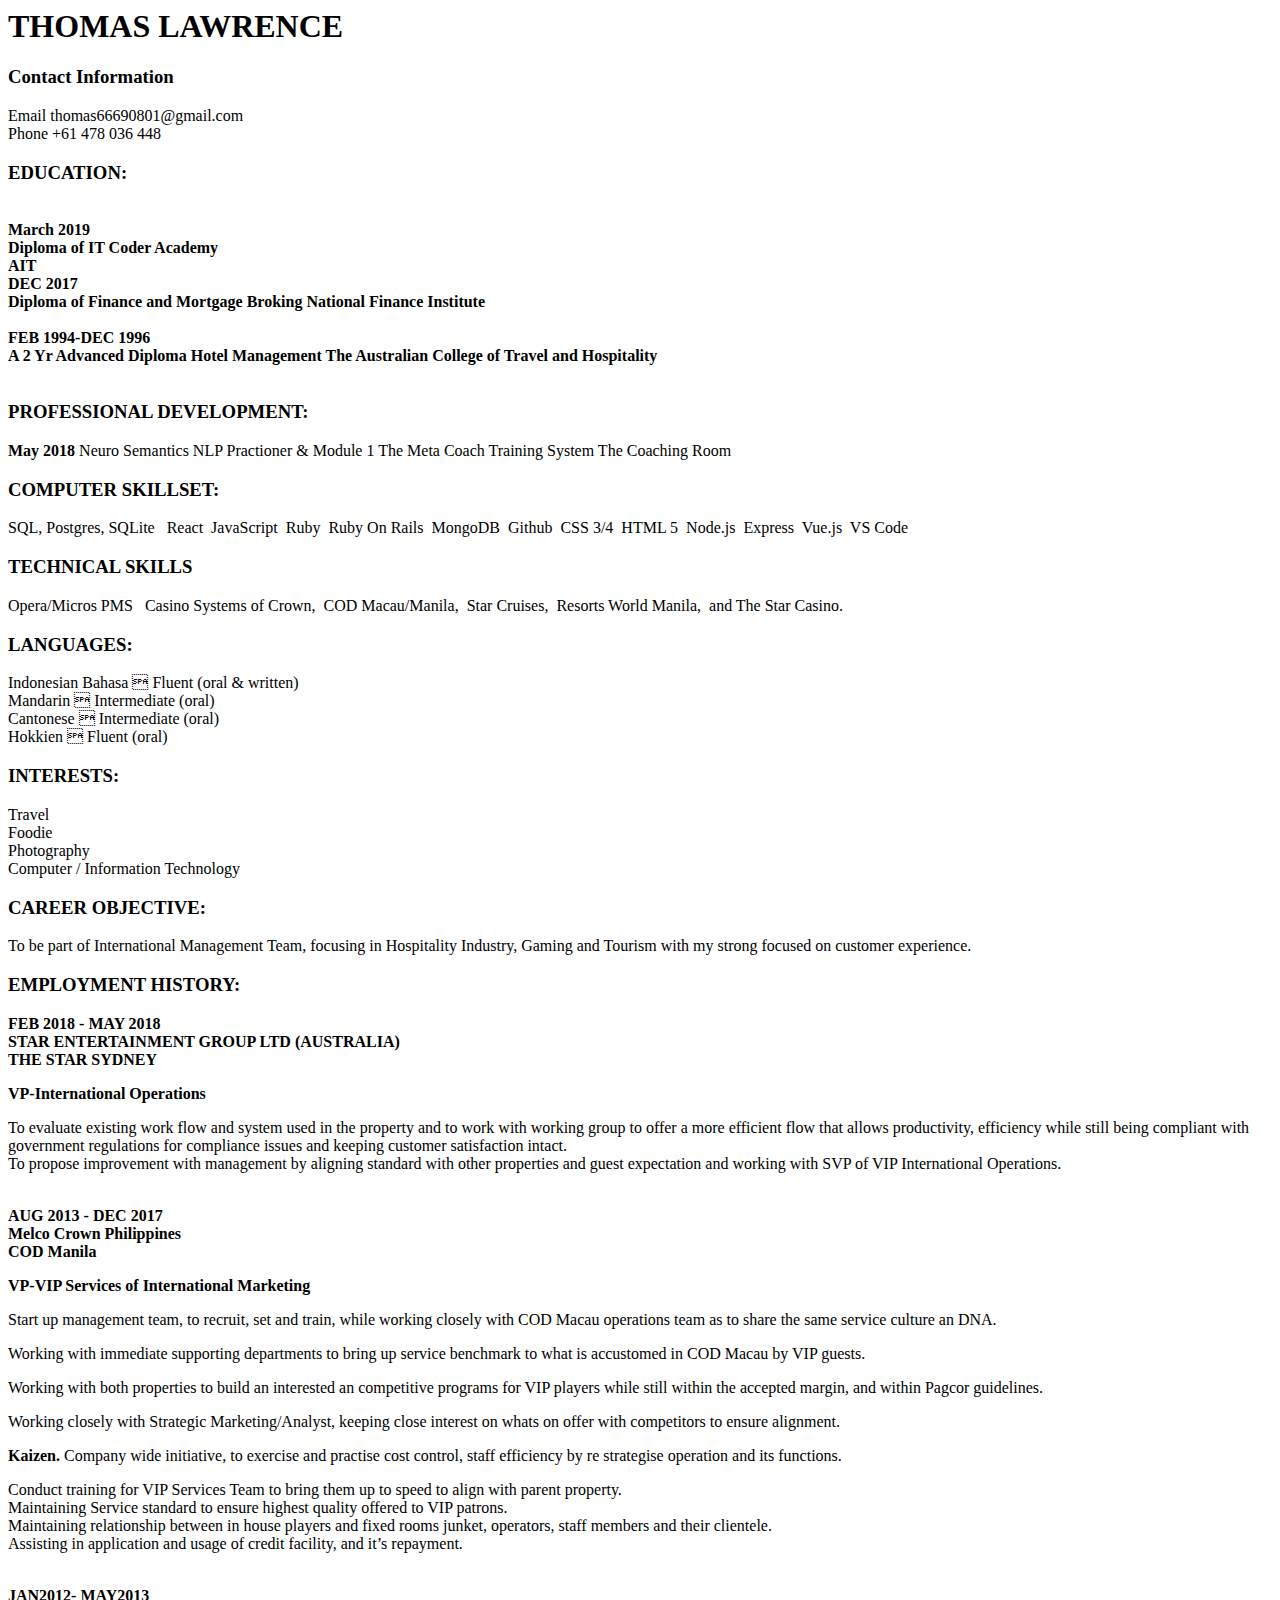
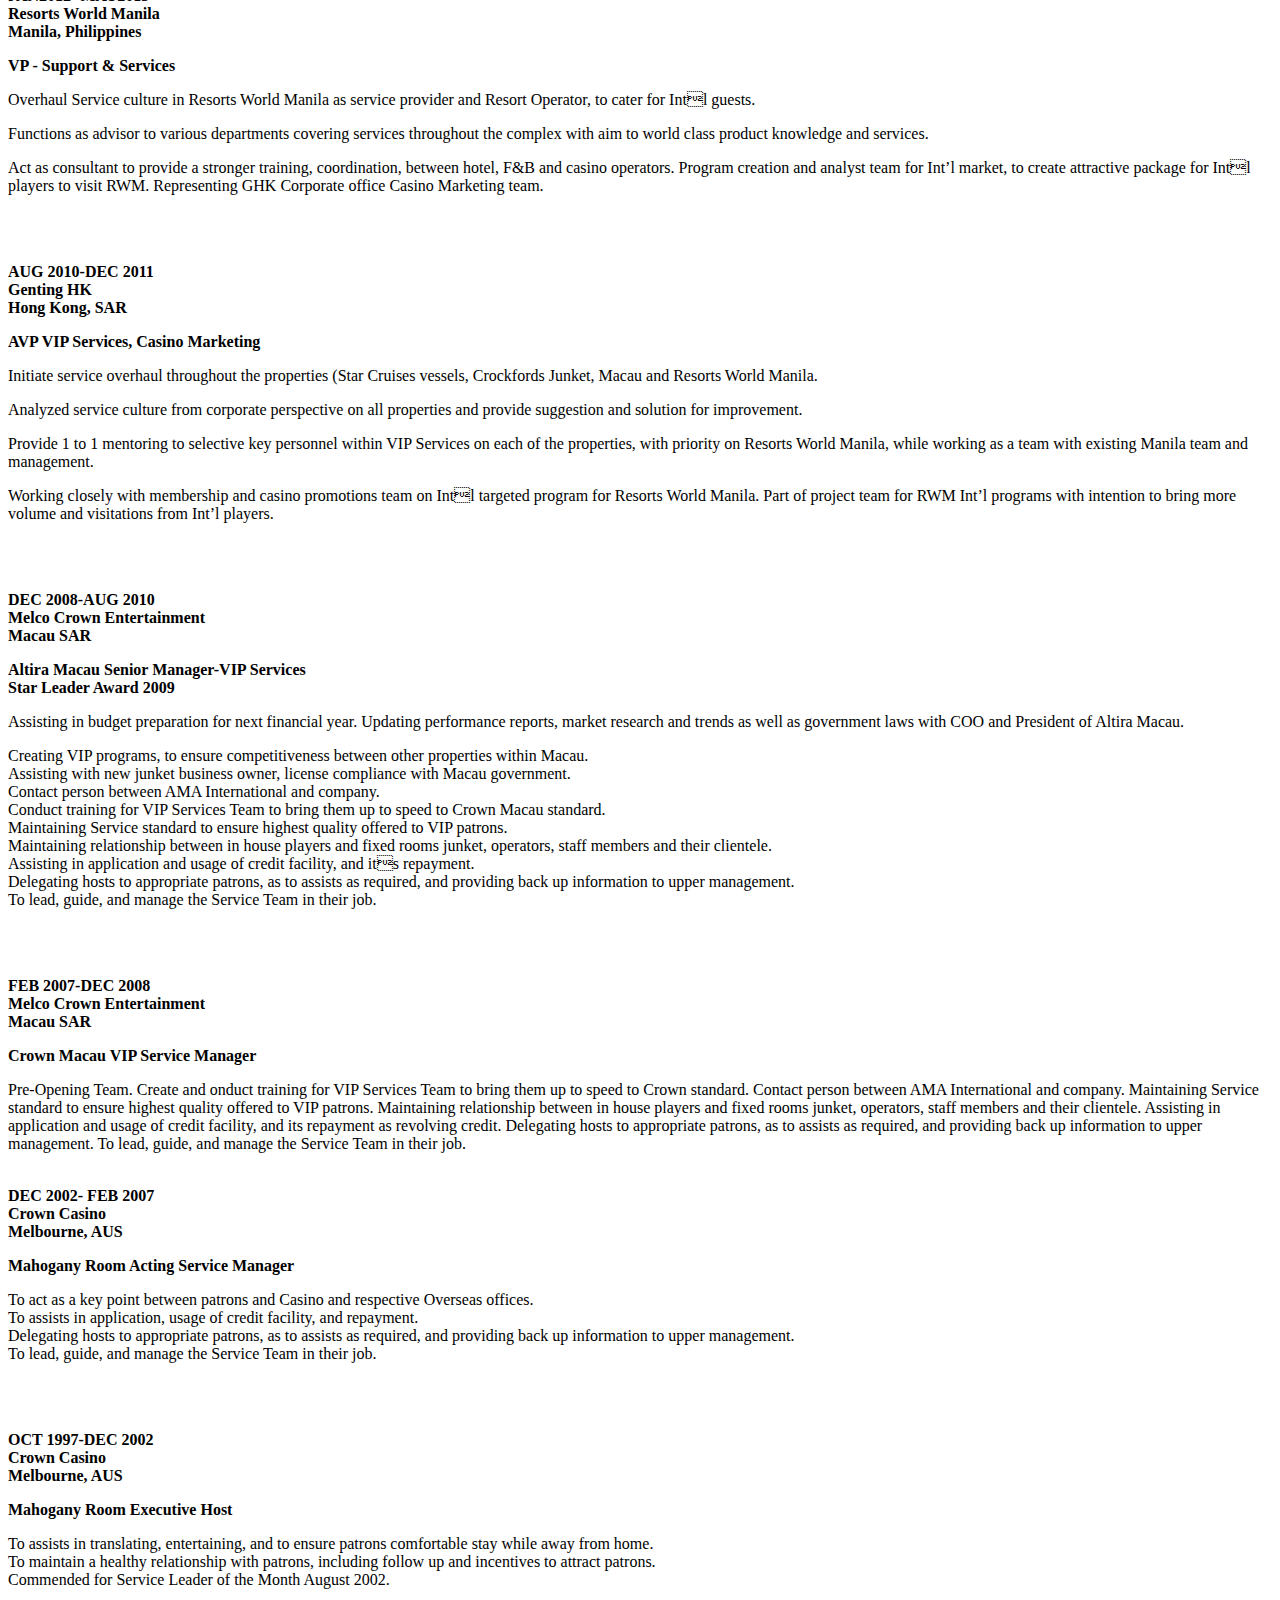
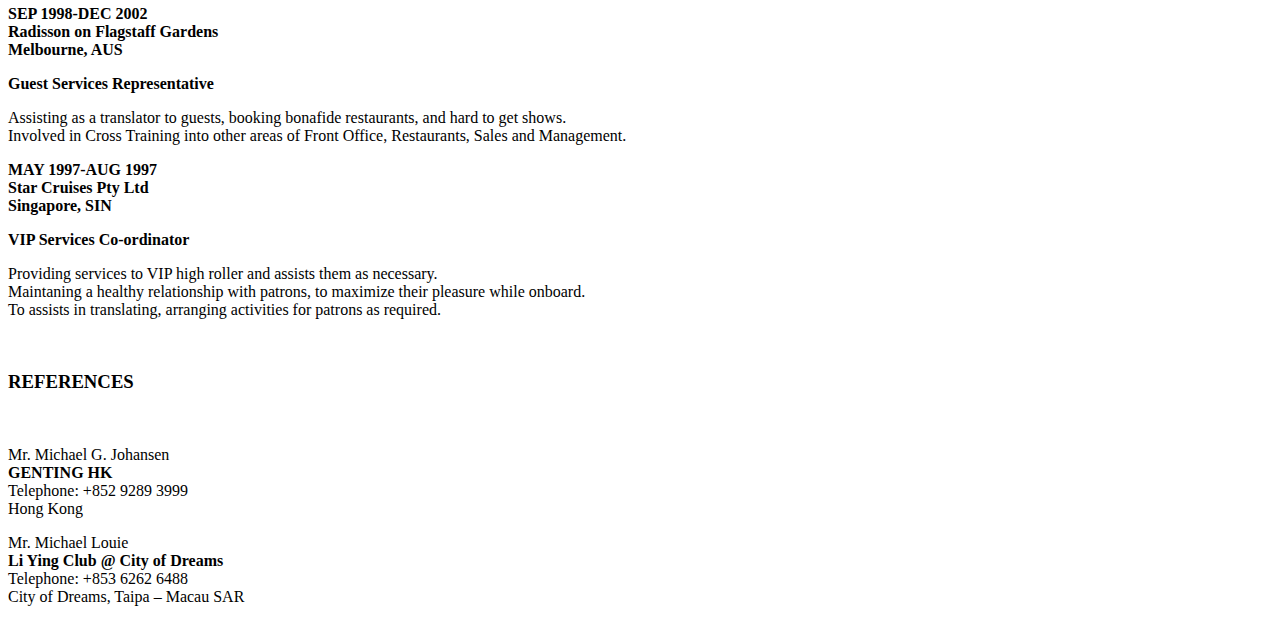
==== assets/docs/resume.html @ 2c5fbd4d "first commit" ====
<!DOCTYPE <!DOCTYPE html>
<html>
<head>
    <meta charset="utf-8" />
    <meta http-equiv="X-UA-Compatible" content="IE=edge">
    <title>Page Title</title>
    <meta name="viewport" content="width=device-width, initial-scale=1">
    <link rel="stylesheet" type="text/css" media="screen" href="main.css" />
    <script src="main.js"></script>
</head>
<body>

<h1>THOMAS LAWRENCE</h1>

<h3>
Contact Information</h3>
Email   thomas66690801@gmail.com<br/>
Phone   +61 478 036 448


<h3>
EDUCATION:</h3>
<br/>
<strong>March 2019</strong>
<br/>
<strong>
Diploma of IT Coder Academy<br/>
AIT<br/>

</strong>
<strong>DEC 2017</strong>
<br/>
<strong>
Diploma of Finance and Mortgage Broking
National Finance Institute</strong><br/><br/>

<strong>FEB 1994-DEC 1996</strong><br/>
<strong>A 2 Yr Advanced Diploma Hotel Management
The Australian College of Travel and Hospitality</strong>
<br/><br/>

<h3>PROFESSIONAL DEVELOPMENT:</h3>

<strong>May 2018</strong>
Neuro Semantics NLP Practioner &
Module 1 The Meta Coach Training System
The Coaching Room

<h3><strong>
COMPUTER SKILLSET:</strong></h3>
SQL, Postgres, SQLite &nbsp; React&nbsp; JavaScript&nbsp;  Ruby&nbsp; Ruby On Rails&nbsp; MongoDB&nbsp; Github&nbsp; CSS 3/4&nbsp; HTML 5&nbsp; Node.js&nbsp; Express&nbsp; Vue.js&nbsp; VS Code&nbsp;<br/>

<h3><strong>
TECHNICAL SKILLS</strong></h3>
Opera/Micros PMS &nbsp; Casino Systems of Crown,&nbsp; COD Macau/Manila,&nbsp; Star Cruises,&nbsp; Resorts World Manila,&nbsp; and The Star Casino.<br/>

<h3><strong>
LANGUAGES:<br/></strong></h3>
Indonesian Bahasa  Fluent (oral & written)<br/>
Mandarin  Intermediate (oral)<br/>
Cantonese  Intermediate (oral)<br/>
Hokkien  Fluent (oral)<br/>

<h3>
INTERESTS:</h3>
Travel <br/>
Foodie<br/>
Photography<br/>
Computer / Information Technology<br/>


<h3>
<strong>CAREER OBJECTIVE:</strong></h3>

To be part of International Management Team, focusing in Hospitality Industry, Gaming and Tourism with my strong focused on customer experience.
<br/>


<h3>
EMPLOYMENT HISTORY:</h3>
<strong>
<p>FEB 2018 - MAY 2018<br/>
STAR ENTERTAINMENT GROUP LTD (AUSTRALIA)<br/>
THE STAR SYDNEY</p></strong>
<p><strong>VP-International Operations</strong></p>
To evaluate existing work flow and system used in the property and to work with working group to offer a more efficient flow that allows productivity, efficiency while still being compliant with government regulations for compliance issues and keeping customer satisfaction intact.<br/>
To propose improvement with management by aligning standard with other properties and guest expectation and working with SVP of VIP International Operations.<br/><br/>



<strong>
<p>AUG 2013 - DEC 2017<br/>
Melco Crown Philippines<br/>
COD Manila</p></strong>  
<p><strong>VP-VIP Services of International Marketing</strong></p>

<p>
Start up management team, to recruit, set and train, while working closely with COD Macau operations team as to share the same service culture an DNA.</p>
<p>Working with immediate supporting departments to bring up service benchmark to what is accustomed in COD Macau by VIP guests.</p>
<p>Working with both properties to build an interested an competitive programs for VIP players while still within the accepted margin, and within Pagcor guidelines.</p>
<p>Working closely with Strategic Marketing/Analyst, keeping close interest on whats on offer with competitors to ensure alignment.</p>
<p><strong>Kaizen.</strong> Company wide initiative, to exercise and practise cost control, staff efficiency by re strategise operation and its functions.</p>
Conduct training for VIP Services Team to bring them up to speed to align with parent property.<br/>
Maintaining Service standard to ensure highest quality offered to VIP patrons.<br/>
Maintaining relationship between in house players and fixed rooms junket, operators, staff members and their clientele.<br/>
Assisting in application and usage of credit facility, and it’s repayment.<br/><br/>

<strong>
<p>JAN2012- MAY2013<br/>
Resorts World Manila<br/>                                  
Manila, Philippines</p></strong>

<p><strong>VP - Support & Services</strong></p>
<p>
Overhaul Service culture in Resorts World Manila as service provider and Resort Operator, to cater for Intl guests.</p>
<p>Functions as advisor to various departments covering services throughout the complex with aim to world class product knowledge and services.</p>
<p>Act as consultant to provide a stronger training, coordination, between hotel, F&B and casino operators.
Program creation and analyst team for Int’l market, to create attractive package for Intl players to visit RWM.
Representing GHK Corporate office Casino Marketing team. </p><br/><br/>

<strong>
<p>AUG 2010-DEC 2011<br/>
Genting HK<br/>                             
Hong Kong, SAR</p></strong>

<p><strong>AVP VIP Services, Casino Marketing</strong></p>
<p>Initiate service overhaul throughout the properties (Star Cruises vessels, Crockfords Junket, Macau and Resorts World Manila.</p>
<p>Analyzed service culture from corporate perspective on all properties and provide suggestion and solution for improvement.</p>
<p>Provide 1 to 1 mentoring to selective key personnel within VIP Services on each of the properties, with priority on Resorts World Manila, while working as a team with existing Manila team and management.</p>
<p>Working closely with membership and casino promotions team on Intl targeted program for Resorts World Manila.
Part of project team for RWM Int’l programs with intention to bring more volume and visitations from Int’l players.</p><br/><br/>

<strong>
<p>DEC 2008-AUG 2010<br/>
Melco Crown Entertainment<br/>
Macau SAR</p></strong>

<p><strong>Altira Macau Senior Manager-VIP Services<br/>
        Star Leader Award 2009
</strong></p>

<p>Assisting in budget preparation for next financial year.
Updating performance reports, market research and trends as well as government laws with COO and President of Altira Macau.</p>
<p>Creating VIP programs, to ensure competitiveness between other properties within Macau.</br/>
Assisting with new junket business owner, license compliance with Macau government.<br/>
Contact person between AMA International and company.<br/>
Conduct training for VIP Services Team to bring them up to speed to Crown Macau standard.<br/>
Maintaining Service standard to ensure highest quality offered to VIP patrons.<br/>
Maintaining relationship between in house players and fixed rooms junket, operators, staff members and their clientele.<br/>
Assisting in application and usage of credit facility, and its repayment.<br/>
Delegating hosts to appropriate patrons, as to assists as required, and providing back up information to upper management.<br/>
To lead, guide, and manage the Service Team in their job.</p><br/><br/>

<strong>
<p>FEB 2007-DEC 2008<br/>
Melco Crown Entertainment<br/> 
Macau SAR</p></strong>

<p><strong>Crown Macau VIP Service Manager<br/>
</strong></p>
Pre-Opening Team.
Create and onduct training for VIP Services Team to bring them up to speed to Crown standard.
Contact person between AMA International and company.
Maintaining Service standard to ensure highest quality offered to VIP patrons.
Maintaining relationship between in house players and fixed rooms junket, operators, staff members and their clientele.
Assisting in application and usage of credit facility, and its repayment as revolving credit.
Delegating hosts to appropriate patrons, as to assists as required, and providing back up information to upper management.
To lead, guide, and manage the Service Team in their job.<br/><br/>

<p><strong>
DEC 2002- FEB 2007<br/>
Crown Casino<br/>
Melbourne, AUS<br/></strong></p>
<p><strong>Mahogany Room Acting Service Manager</strong></p>
<p>To act as a key point between patrons and Casino and respective Overseas offices.<br/>
To assists in application, usage of credit facility, and repayment.<br/>
Delegating hosts to appropriate patrons, as to assists as required, and providing back up information to upper management.<br/>
To lead, guide, and manage the Service Team in their job.</p><br/><br/>


<p><strong>
OCT 1997-DEC 2002<br/>
Crown Casino<br/>
Melbourne, AUS<br/></strong></p>
<p><strong>Mahogany Room Executive Host</strong></p>

<p>To assists in translating, entertaining, and to ensure patrons comfortable stay while away from home.<br/>
To maintain a healthy relationship with patrons, including follow up and incentives to attract patrons.<br/>
Commended for Service Leader of the Month August 2002.<br/>


<p><strong>
SEP 1998-DEC 2002<br/>
Radisson on Flagstaff Gardens<br/>	
Melbourne, AUS<br/></strong></p>
<p><strong>Guest Services Representative</strong></p>

<p>Assisting as a translator to guests, booking bonafide restaurants, and hard to get shows.<br/>
Involved in Cross Training into other areas of Front Office, Restaurants, Sales and Management.<br/>

<p><strong>
MAY 1997-AUG 1997<br/>
Star Cruises Pty Ltd<br/>	
Singapore, SIN<br/></strong></p>
<p><strong>VIP Services Co-ordinator</strong></p>
<p>Providing services to VIP high roller and assists them as necessary.<br/>
Maintaning a healthy relationship with patrons, to maximize their pleasure while onboard.<br/>
To assists in translating, arranging activities for patrons as required.<br/></p><br/>


<h3>
REFERENCES</h3><br/>

<p>Mr. Michael G. Johansen<br>
<strong>GENTING HK</strong><br/>
Telephone: +852 9289 3999<br/>
Hong Kong<br/></p>

<p>Mr. Michael Louie<br/>
<strong>Li Ying Club @ City of Dreams</strong><br/>
Telephone: +853 6262 6488<br/>
City of Dreams, Taipa – Macau SAR<br/></p>

    
</body>
</html>
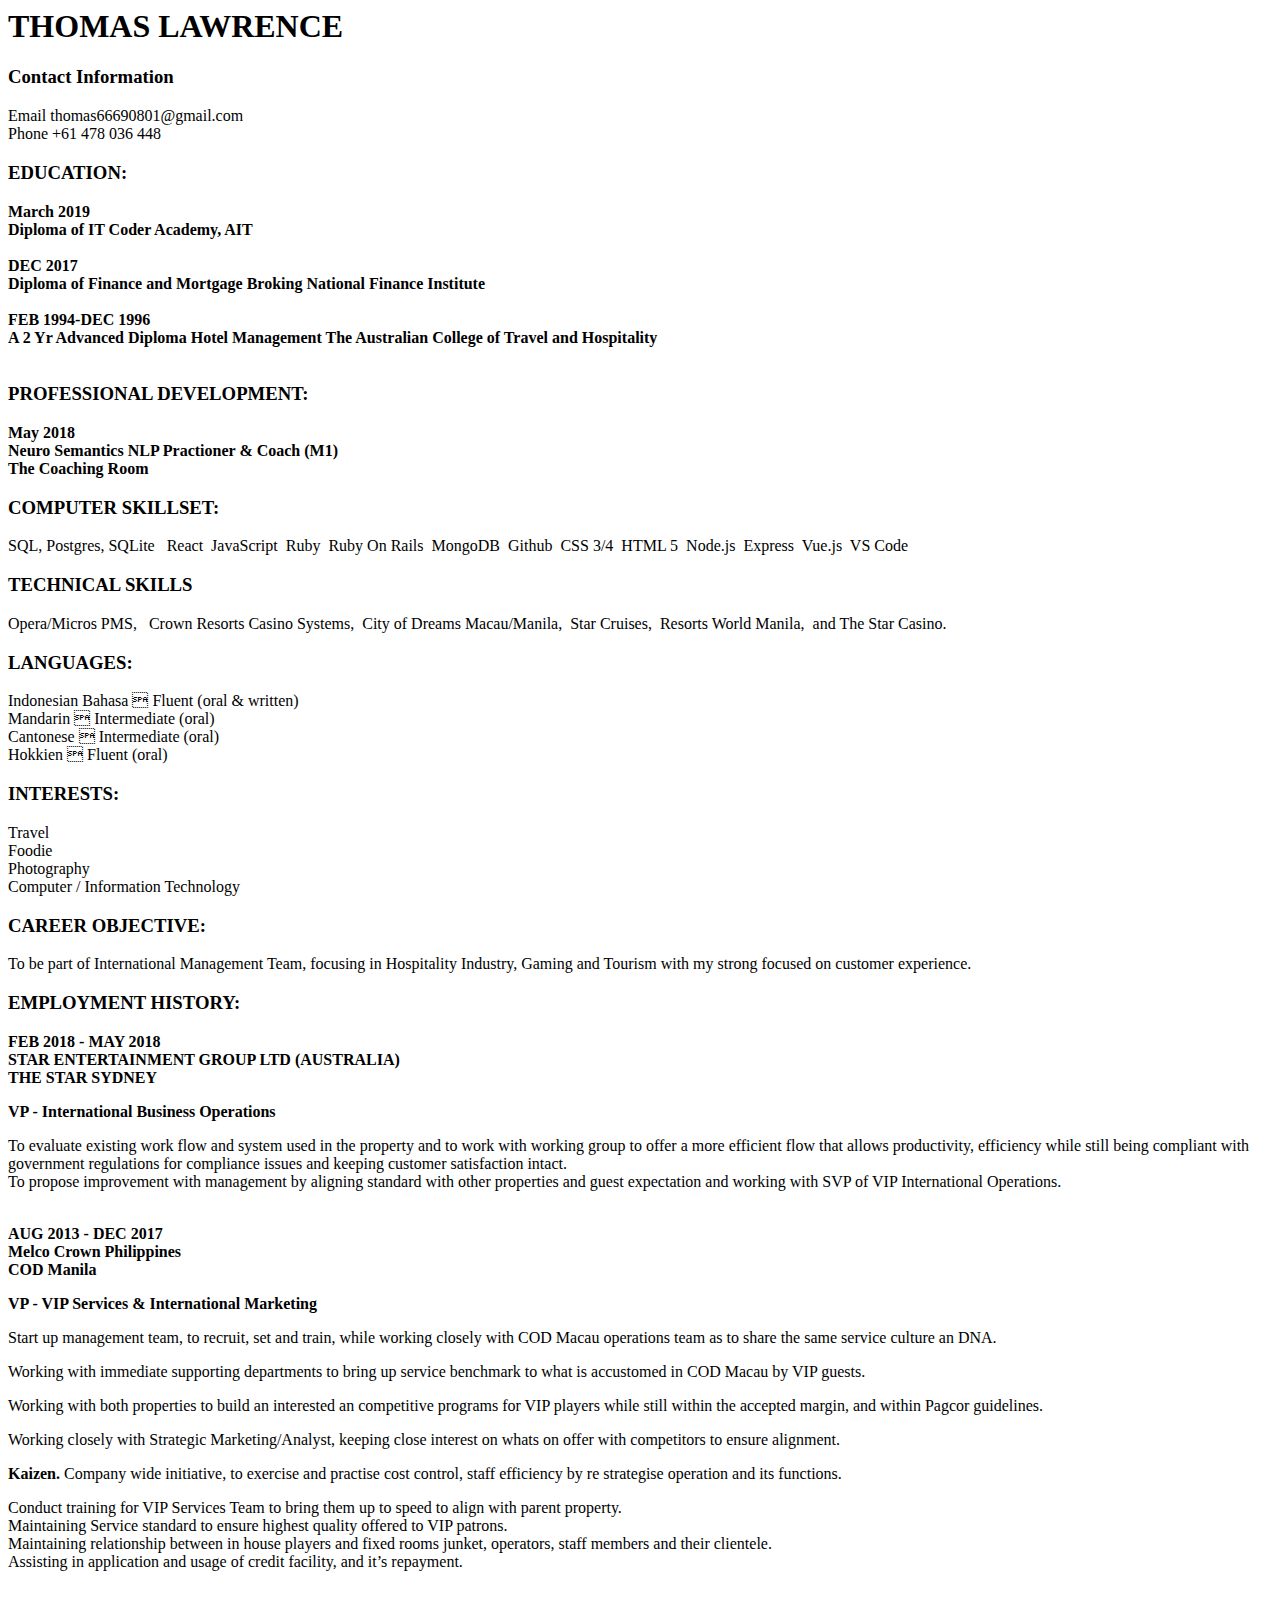
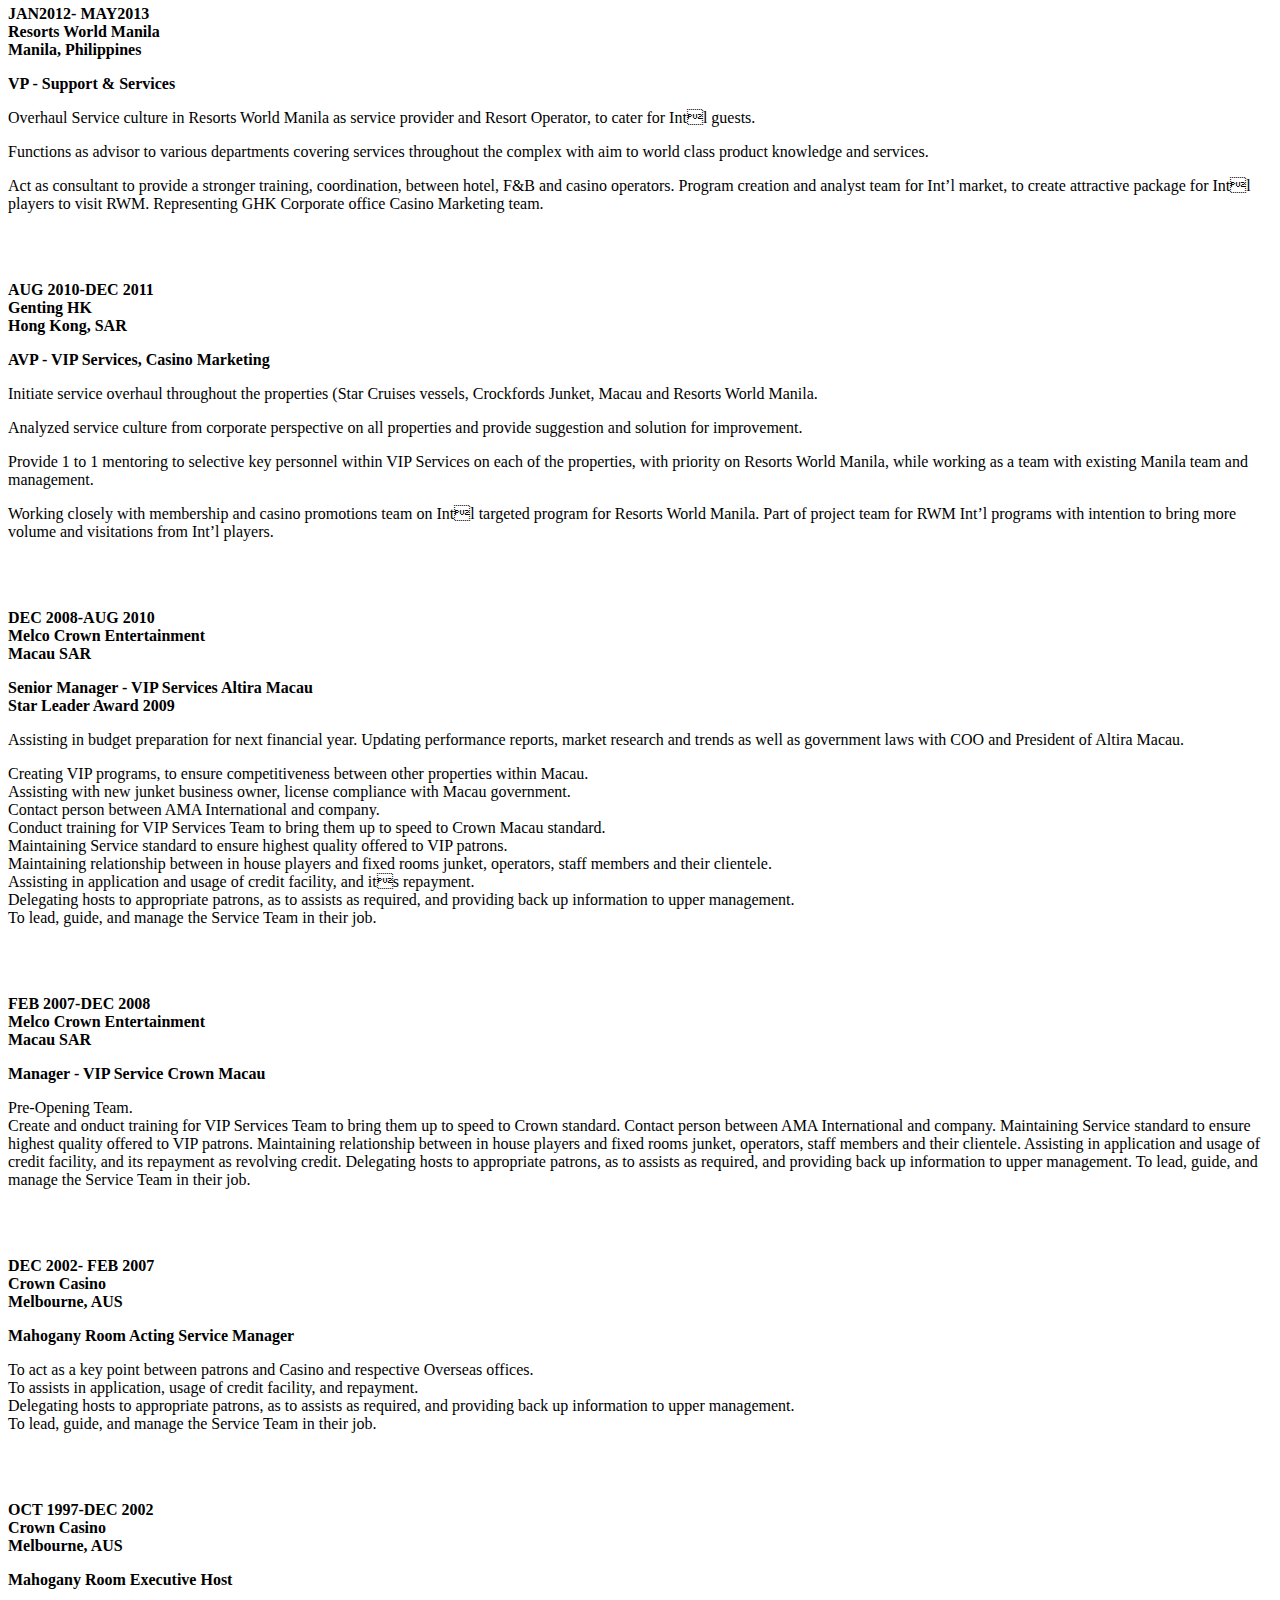
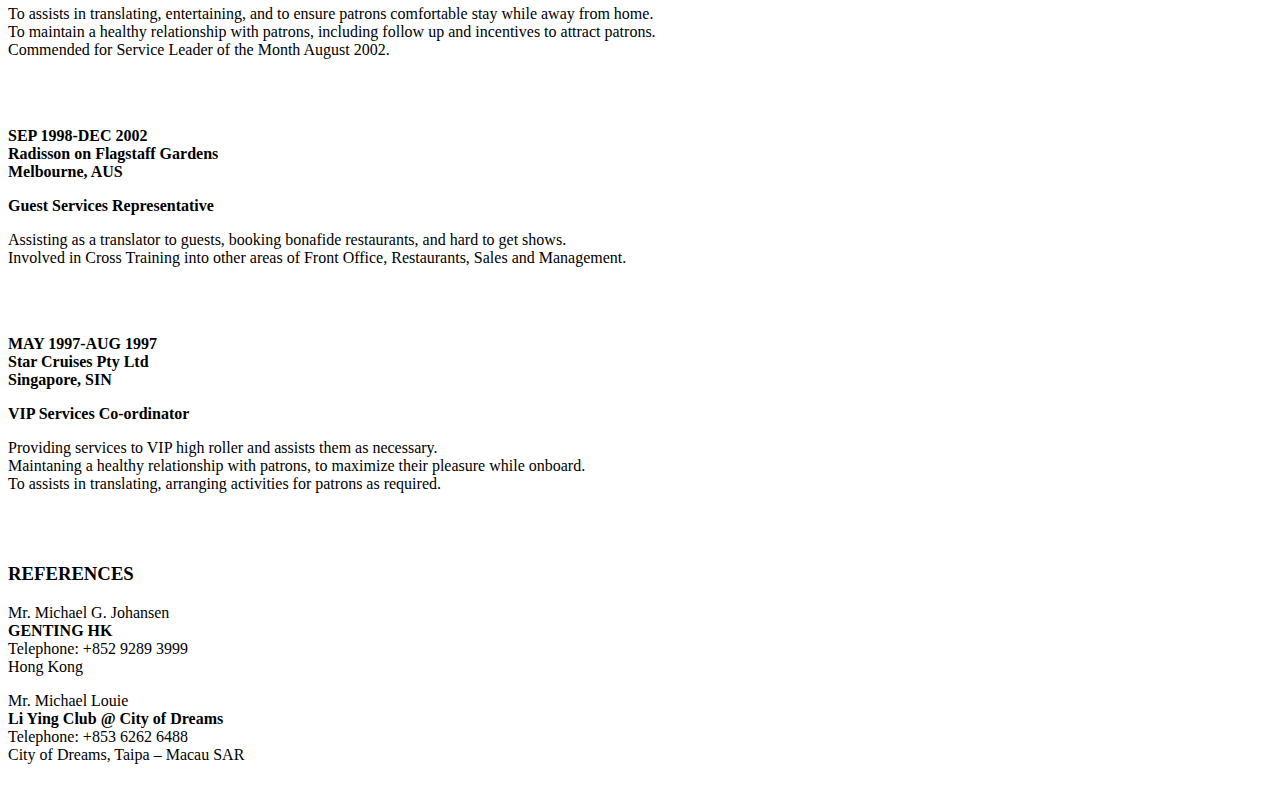
==== commit 3fceb84f: "second commit- finalizing index.html and css" ====
--- a/assets/docs/resume.html
+++ b/assets/docs/resume.html
@@ -4,7 +4,7 @@
 <head>
     <meta charset="utf-8" />
     <meta http-equiv="X-UA-Compatible" content="IE=edge">
-    <title>Page Title</title>
+    <title>RESUME</title>
     <meta name="viewport" content="width=device-width, initial-scale=1">
     <link rel="stylesheet" type="text/css" media="screen" href="main.css" />
     <script src="main.js"></script>
@@ -21,14 +21,13 @@
 
 <h3>
 EDUCATION:</h3>
-<br/>
+
 <strong>March 2019</strong>
 <br/>
 <strong>
-Diploma of IT Coder Academy<br/>
-AIT<br/>
-
+Diploma of IT Coder Academy, AIT<br/>
 </strong>
+<br/>
 <strong>DEC 2017</strong>
 <br/>
 <strong>
@@ -42,10 +41,9 @@
 
 <h3>PROFESSIONAL DEVELOPMENT:</h3>
 
-<strong>May 2018</strong>
-Neuro Semantics NLP Practioner &
-Module 1 The Meta Coach Training System
-The Coaching Room
+<strong>May 2018</strong><br/>
+<strong>Neuro Semantics NLP Practioner & Coach (M1)<br/>
+The Coaching Room</strong>
 
 <h3><strong>
 COMPUTER SKILLSET:</strong></h3>
@@ -53,7 +51,7 @@
 
 <h3><strong>
 TECHNICAL SKILLS</strong></h3>
-Opera/Micros PMS &nbsp; Casino Systems of Crown,&nbsp; COD Macau/Manila,&nbsp; Star Cruises,&nbsp; Resorts World Manila,&nbsp; and The Star Casino.<br/>
+Opera/Micros PMS, &nbsp; Crown Resorts Casino Systems,&nbsp; City of Dreams Macau/Manila,&nbsp; Star Cruises,&nbsp; Resorts World Manila,&nbsp; and The Star Casino.<br/>
 
 <h3><strong>
 LANGUAGES:<br/></strong></h3>
@@ -83,7 +81,7 @@
 <p>FEB 2018 - MAY 2018<br/>
 STAR ENTERTAINMENT GROUP LTD (AUSTRALIA)<br/>
 THE STAR SYDNEY</p></strong>
-<p><strong>VP-International Operations</strong></p>
+<p><strong>VP - International Business Operations</strong></p>
 To evaluate existing work flow and system used in the property and to work with working group to offer a more efficient flow that allows productivity, efficiency while still being compliant with government regulations for compliance issues and keeping customer satisfaction intact.<br/>
 To propose improvement with management by aligning standard with other properties and guest expectation and working with SVP of VIP International Operations.<br/><br/>
 
@@ -93,7 +91,7 @@
 <p>AUG 2013 - DEC 2017<br/>
 Melco Crown Philippines<br/>
 COD Manila</p></strong>  
-<p><strong>VP-VIP Services of International Marketing</strong></p>
+<p><strong>VP - VIP Services & International Marketing</strong></p>
 
 <p>
 Start up management team, to recruit, set and train, while working closely with COD Macau operations team as to share the same service culture an DNA.</p>
@@ -125,7 +123,7 @@
 Genting HK<br/>                             
 Hong Kong, SAR</p></strong>
 
-<p><strong>AVP VIP Services, Casino Marketing</strong></p>
+<p><strong>AVP - VIP Services, Casino Marketing</strong></p>
 <p>Initiate service overhaul throughout the properties (Star Cruises vessels, Crockfords Junket, Macau and Resorts World Manila.</p>
 <p>Analyzed service culture from corporate perspective on all properties and provide suggestion and solution for improvement.</p>
 <p>Provide 1 to 1 mentoring to selective key personnel within VIP Services on each of the properties, with priority on Resorts World Manila, while working as a team with existing Manila team and management.</p>
@@ -137,7 +135,7 @@
 Melco Crown Entertainment<br/>
 Macau SAR</p></strong>
 
-<p><strong>Altira Macau Senior Manager-VIP Services<br/>
+<p><strong>Senior Manager - VIP Services Altira Macau<br/>
         Star Leader Award 2009
 </strong></p>
 
@@ -158,16 +156,16 @@
 Melco Crown Entertainment<br/> 
 Macau SAR</p></strong>
 
-<p><strong>Crown Macau VIP Service Manager<br/>
+<p><strong>Manager - VIP Service Crown Macau<br/>
 </strong></p>
-Pre-Opening Team.
+<p>Pre-Opening Team.<br/>
 Create and onduct training for VIP Services Team to bring them up to speed to Crown standard.
 Contact person between AMA International and company.
 Maintaining Service standard to ensure highest quality offered to VIP patrons.
 Maintaining relationship between in house players and fixed rooms junket, operators, staff members and their clientele.
 Assisting in application and usage of credit facility, and its repayment as revolving credit.
 Delegating hosts to appropriate patrons, as to assists as required, and providing back up information to upper management.
-To lead, guide, and manage the Service Team in their job.<br/><br/>
+To lead, guide, and manage the Service Team in their job.</p><br/><br/>
 
 <p><strong>
 DEC 2002- FEB 2007<br/>
@@ -188,7 +186,8 @@
 
 <p>To assists in translating, entertaining, and to ensure patrons comfortable stay while away from home.<br/>
 To maintain a healthy relationship with patrons, including follow up and incentives to attract patrons.<br/>
-Commended for Service Leader of the Month August 2002.<br/>
+Commended for Service Leader of the Month August 2002.</p><br/><br/>
+
 
  
@@ -199,7 +198,7 @@
 <p><strong>Guest Services Representative</strong></p>
 
 <p>Assisting as a translator to guests, booking bonafide restaurants, and hard to get shows.<br/>
-Involved in Cross Training into other areas of Front Office, Restaurants, Sales and Management.<br/>
+Involved in Cross Training into other areas of Front Office, Restaurants, Sales and Management.</p><br/><br/>
 
 <p><strong>
 MAY 1997-AUG 1997<br/>
@@ -208,11 +207,11 @@
 <p><strong>VIP Services Co-ordinator</strong></p>
 <p>Providing services to VIP high roller and assists them as necessary.<br/>
 Maintaning a healthy relationship with patrons, to maximize their pleasure while onboard.<br/>
-To assists in translating, arranging activities for patrons as required.<br/></p><br/>
-
-
-<h3>
-REFERENCES</h3><br/>
+To assists in translating, arranging activities for patrons as required.</p><br/><br/>
+
+
+<h3>
+REFERENCES</h3>
 
 <p>Mr. Michael G. Johansen<br>
 <strong>GENTING HK</strong><br/>
@@ -222,7 +221,7 @@
 <p>Mr. Michael Louie<br/>
 <strong>Li Ying Club @ City of Dreams</strong><br/>
 Telephone: +853 6262 6488<br/>
-City of Dreams, Taipa – Macau SAR<br/></p>
+City of Dreams, Taipa – Macau SAR</p><br/>
 
     
 </body>
